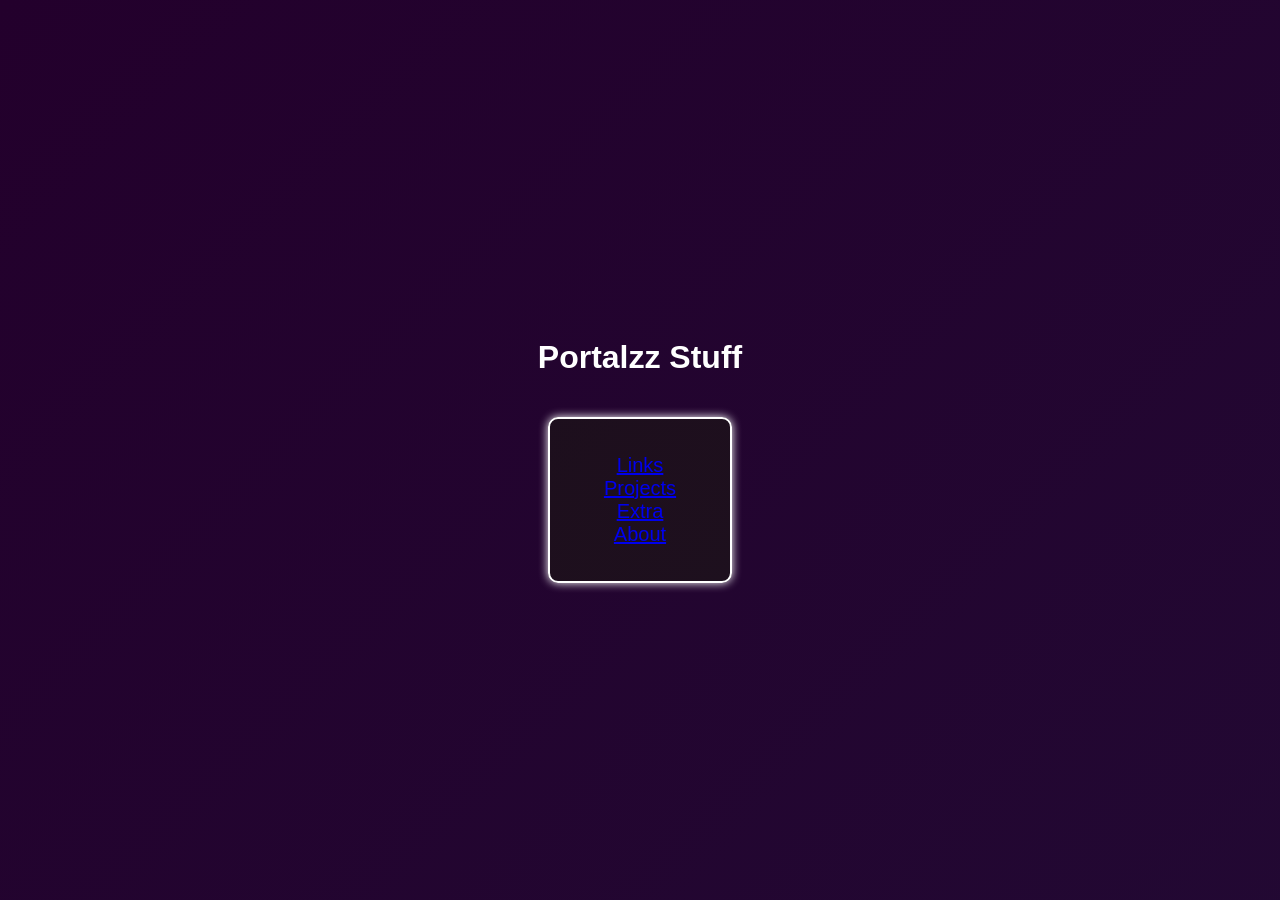
==== index.html @ 4cddfef0 "index" ====
<!DOCTYPE html>
<html>
<head>
<style>

body {
    background: linear-gradient(-45deg, #3f3f3f, #000000, #220b35, #23002c);
    background-size: 400% 400%;
    animation: blackGradientBg 15s ease infinite;
    color: #FFFFFF;
    font-family: Arial, sans-serif;
    height: 100vh;
    margin: 0;
    background-attachment: fixed;
    display: flex;
    flex-direction: column;
    justify-content: center;
    align-items: center;
    text-align: center;

}

@keyframes blackGradientBg {
    0% {
        background-position: 0% 50%;
    }
    50% {
        background-position: 100% 50%;
    }
    100% {
        background-position: 0% 50%;
    }
}

.title:hover {
    color: #656eee;
}

.links{
    font-size: 20px;
    margin-top: 20px;
    backdrop-filter: sepia(60%);
    border-radius: 10px;
    padding: 15px;
    width: 150px;
    height: auto;
    position: static;
    /* cool border animation that isnt mine */
    border: 2px solid #FFFFFF;
    box-shadow: 0 0 10px #FFFFFF;
    animation: borderAnimation 4s linear infinite;
}

@keyframes borderAnimation {
    0% {
        border-color: #FFFFFF;
        box-shadow: 0 0 10px #FFFFFF;
    }
    25% {
        border-color: #656eee;
        box-shadow: 0 0 10px #656eee;
    }
    50% {
        border-color: #FF69B4;
        box-shadow: 0 0 10px #FF69B4;
    }
    75% {
        border-color: #00FFFF;
        box-shadow: 0 0 10px #00FFFF;
    }
    100% {
        border-color: #FFFFFF;
        box-shadow: 0 0 10px #FFFFFF;
    }
}

</style>
</head>
<body>

    
    <h1 class ="title">
        Portalzz Stuff
    </h1>
    <div class="links">
        <p>
        <a href="/links">Links</a> <br>
		<a href="/projects">Projects</a> <br>
        <a href="/extra">Extra</a> <br>
        <a href="/about">About</a>
        </p>
    </div>
</body>
</html>
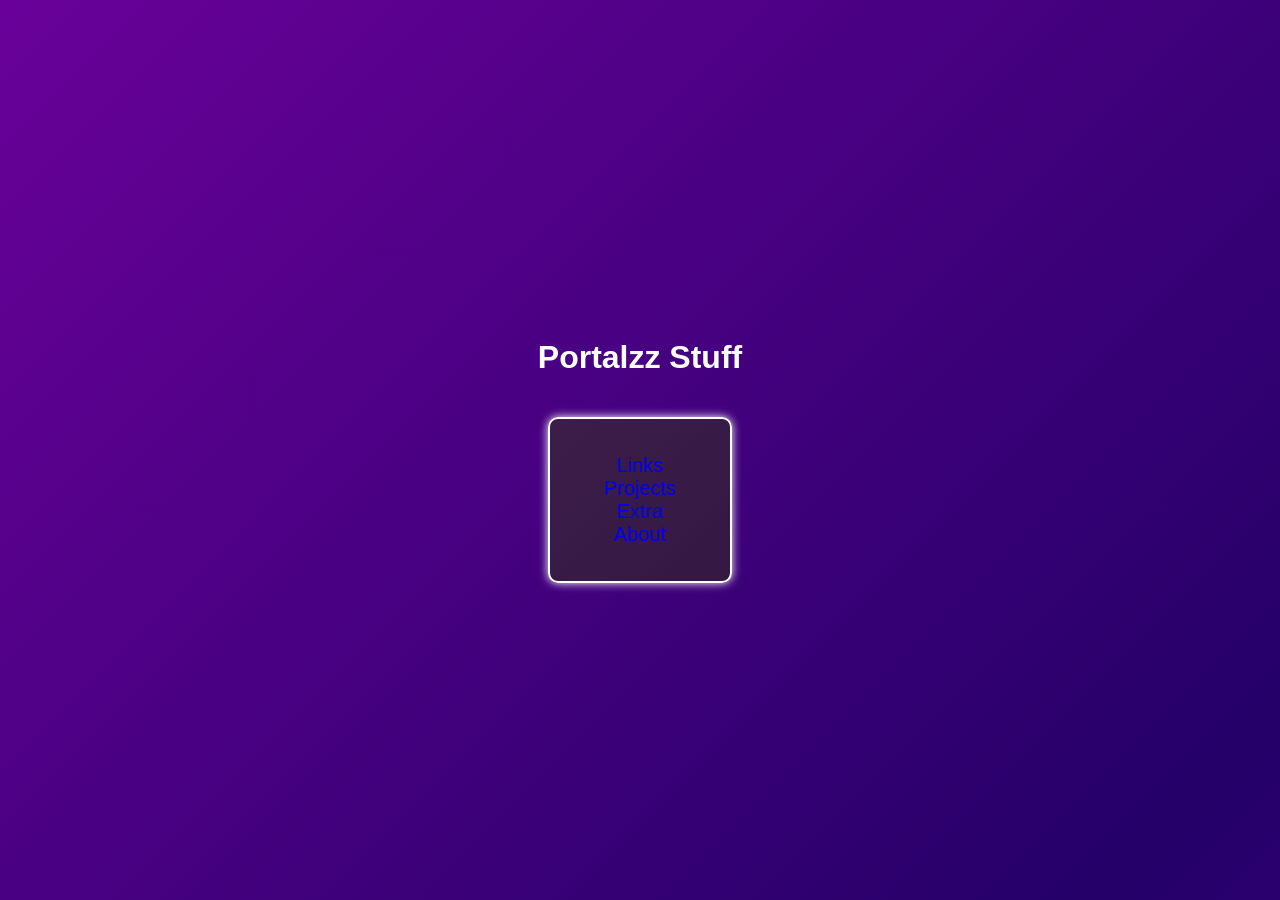
==== commit ff8a0868: "Updated some stuff" ====
--- a/index.html
+++ b/index.html
@@ -4,11 +4,11 @@
 <style>
 
 body {
-    background: linear-gradient(-45deg, #3f3f3f, #000000, #220b35, #23002c);
-    background-size: 400% 400%;
+    background: linear-gradient(-45deg, #21006d, #7300c0, #240068, #690199);
+    background-size: 400%, 400%;
     animation: blackGradientBg 15s ease infinite;
     color: #FFFFFF;
-    font-family: Arial, sans-serif;
+    font-family: Helvetica, sans-serif;
     height: 100vh;
     margin: 0;
     background-attachment: fixed;
@@ -18,6 +18,14 @@
     align-items: center;
     text-align: center;
 
+}
+
+a {
+    text-decoration: none;
+}
+
+a:hover {
+    color:aquamarine;
 }
 
 @keyframes blackGradientBg {
@@ -33,6 +41,7 @@
 }
 
 .title:hover {
+    animation: fade-to-blue-title 0.5s forwards;
     color: #656eee;
 }
 
@@ -53,7 +62,7 @@
 
 @keyframes borderAnimation {
     0% {
-        border-color: #FFFFFF;
+        border-color: #ffffff00;
         box-shadow: 0 0 10px #FFFFFF;
     }
     25% {
@@ -69,10 +78,21 @@
         box-shadow: 0 0 10px #00FFFF;
     }
     100% {
-        border-color: #FFFFFF;
-        box-shadow: 0 0 10px #FFFFFF;
+        border-color: #ffffff00;
+        box-shadow: 0 0 10px #ffffff;
     }
 }
+
+@keyframes fade-to-blue-title {
+    0% {
+        color: white;
+    }
+
+    100% {
+        color: #656eee;
+    }
+}
+
 
 </style>
 </head>
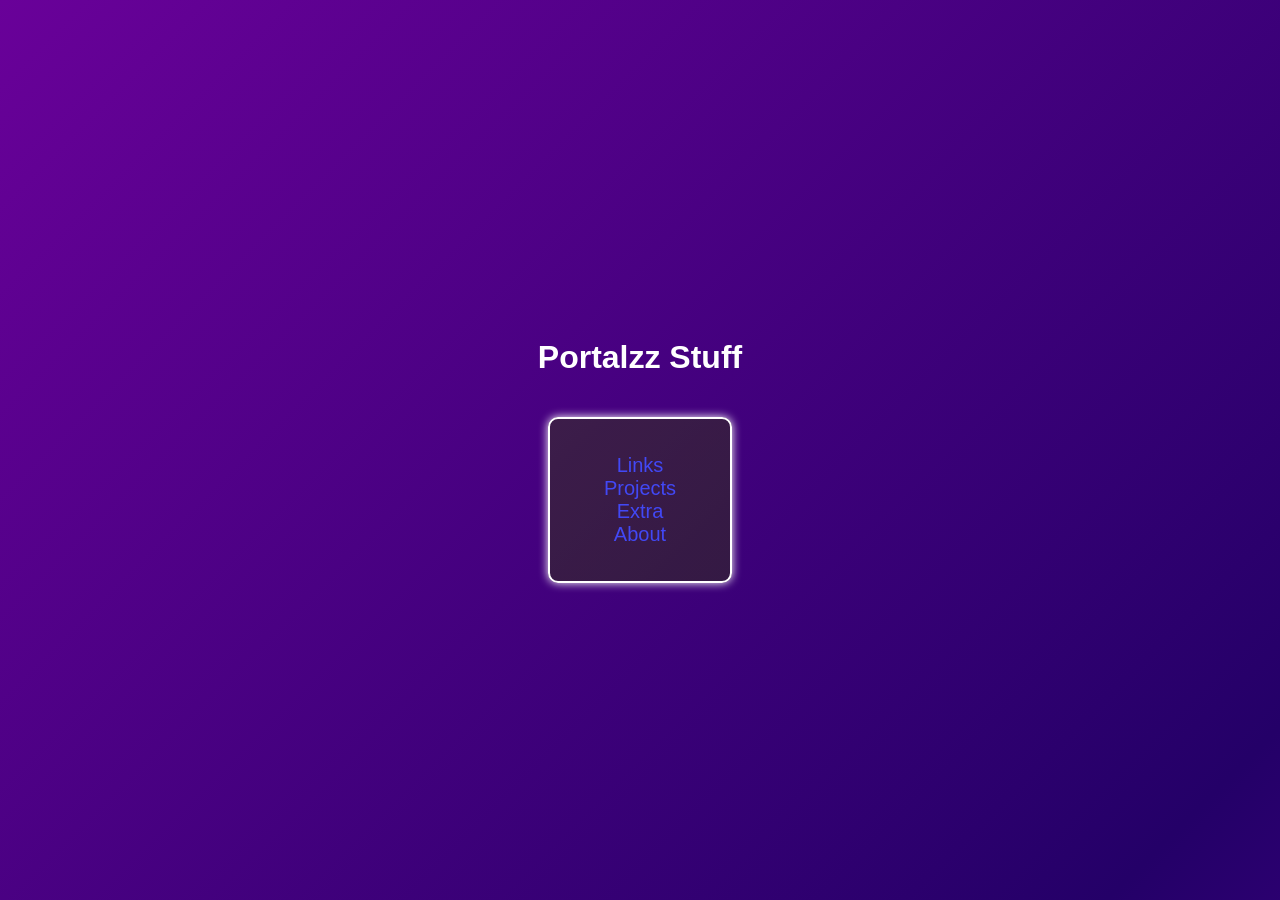
==== commit 8a25f170: "Add color to anchor tags" ====
--- a/index.html
+++ b/index.html
@@ -1,6 +1,8 @@
 <!DOCTYPE html>
 <html>
 <head>
+    <title>portalzz</title>
+    <link rel = "icon" href="favicon.png" type = image/png>
 <style>
 
 body {
@@ -22,6 +24,7 @@
 
 a {
     text-decoration: none;
+	color: #4248f5;
 }
 
 a:hover {
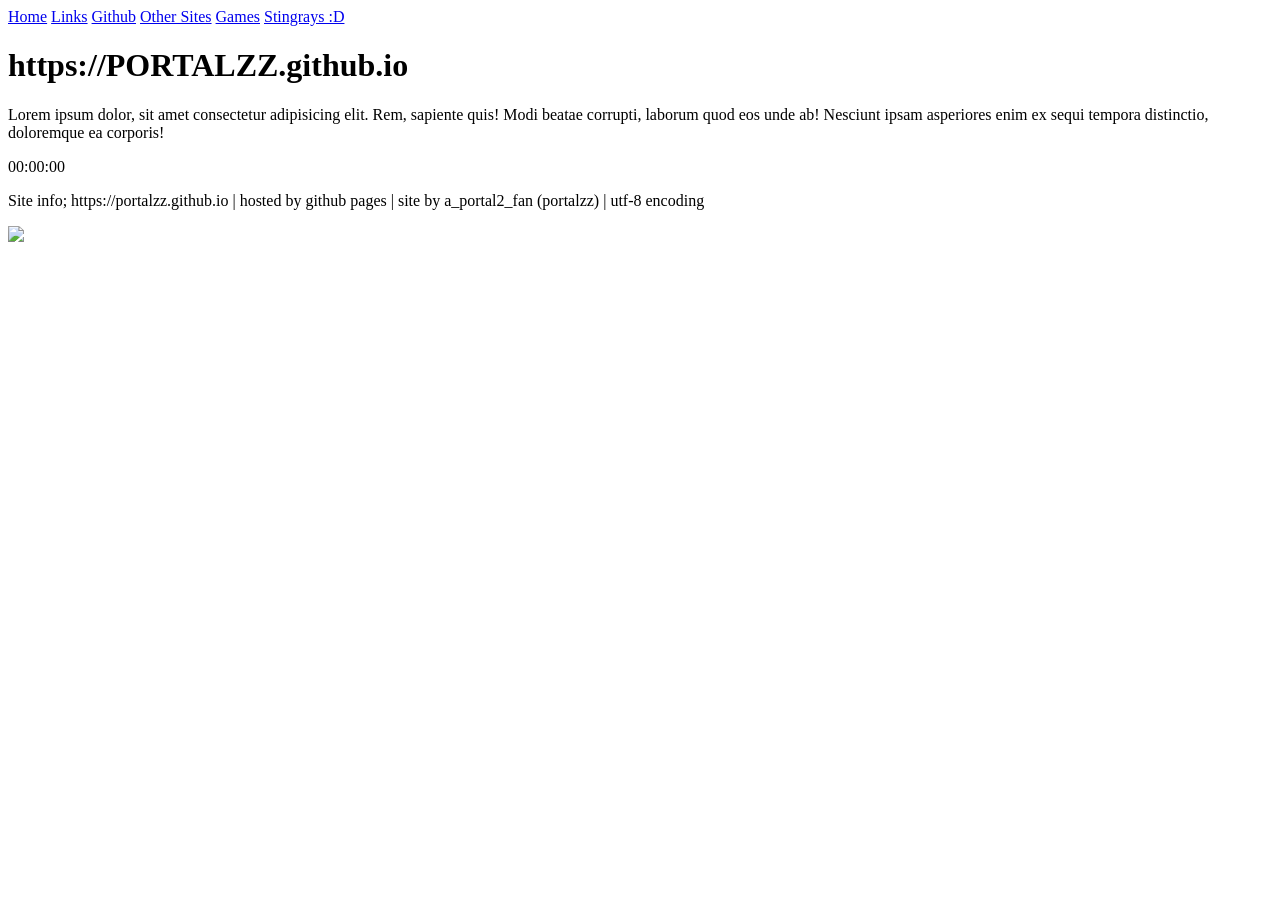
==== commit 5a98dd6f: "complete rework stage 1: index" ====
--- a/index.html
+++ b/index.html
@@ -1,117 +1,32 @@
-<!DOCTYPE html>
-<html>
-<head>
-    <title>portalzz</title>
-    <link rel = "icon" href="favicon.png" type = image/png>
-<style>
-
-body {
-    background: linear-gradient(-45deg, #21006d, #7300c0, #240068, #690199);
-    background-size: 400%, 400%;
-    animation: blackGradientBg 15s ease infinite;
-    color: #FFFFFF;
-    font-family: Helvetica, sans-serif;
-    height: 100vh;
-    margin: 0;
-    background-attachment: fixed;
-    display: flex;
-    flex-direction: column;
-    justify-content: center;
-    align-items: center;
-    text-align: center;
-
-}
-
-a {
-    text-decoration: none;
-	color: #4248f5;
-}
-
-a:hover {
-    color:aquamarine;
-}
-
-@keyframes blackGradientBg {
-    0% {
-        background-position: 0% 50%;
-    }
-    50% {
-        background-position: 100% 50%;
-    }
-    100% {
-        background-position: 0% 50%;
-    }
-}
-
-.title:hover {
-    animation: fade-to-blue-title 0.5s forwards;
-    color: #656eee;
-}
-
-.links{
-    font-size: 20px;
-    margin-top: 20px;
-    backdrop-filter: sepia(60%);
-    border-radius: 10px;
-    padding: 15px;
-    width: 150px;
-    height: auto;
-    position: static;
-    /* cool border animation that isnt mine */
-    border: 2px solid #FFFFFF;
-    box-shadow: 0 0 10px #FFFFFF;
-    animation: borderAnimation 4s linear infinite;
-}
-
-@keyframes borderAnimation {
-    0% {
-        border-color: #ffffff00;
-        box-shadow: 0 0 10px #FFFFFF;
-    }
-    25% {
-        border-color: #656eee;
-        box-shadow: 0 0 10px #656eee;
-    }
-    50% {
-        border-color: #FF69B4;
-        box-shadow: 0 0 10px #FF69B4;
-    }
-    75% {
-        border-color: #00FFFF;
-        box-shadow: 0 0 10px #00FFFF;
-    }
-    100% {
-        border-color: #ffffff00;
-        box-shadow: 0 0 10px #ffffff;
-    }
-}
-
-@keyframes fade-to-blue-title {
-    0% {
-        color: white;
-    }
-
-    100% {
-        color: #656eee;
-    }
-}
-
-
-</style>
-</head>
-<body>
-
-    
-    <h1 class ="title">
-        Portalzz Stuff
-    </h1>
-    <div class="links">
-        <p>
-        <a href="/links">Links</a> <br>
-		<a href="/projects">Projects</a> <br>
-        <a href="/extra">Extra</a> <br>
-        <a href="/about">About</a>
-        </p>
-    </div>
-</body>
-</html>
+<!doctype html>
+    <html>
+        <head>
+            <meta charset="UTF-8">
+            <meta name="author" content="PORTAL">
+            <title>PORTALZZ.github.io</title>
+            <link rel="icon" type="image/x-icon" href="/favicon.ico">
+            <link rel="stylesheet" href="index.css">
+        </head>
+        <body>
+        <div class="topbar">
+            <a href="/index">Home</a>
+            <a href="/links">Links</a>
+            <a href="/github">Github</a>
+            <a href="/sites">Other Sites</a>
+            <a href="/games">Games</a>
+            <a href="/stingray">Stingrays :D</a>
+        </div>
+        <div class="maindiv">
+            <h1 id="titleh1"><span class="subtitle">https://</span><span class="title">PORTALZZ</span><span class="subtitle">.github.io</span></h1>
+            <p class="info">Lorem ipsum dolor, sit amet consectetur adipisicing elit. Rem, sapiente quis! Modi beatae corrupti, 
+            laborum quod eos unde ab! Nesciunt ipsam asperiores enim ex sequi tempora distinctio, 
+            doloremque ea corporis!</p>
+        </div>
+        <div id="clock-container">
+            <div id="clock">00:00:00</div>
+        </div>
+        <p class="sited">Site info; https://portalzz.github.io | hosted by github pages | site by a_portal2_fan (portalzz) | utf-8 encoding</p>
+        <img class="notbyai" src="/antiai.png">
+        <script src="index.js"></script>
+        </body>
+    </html>
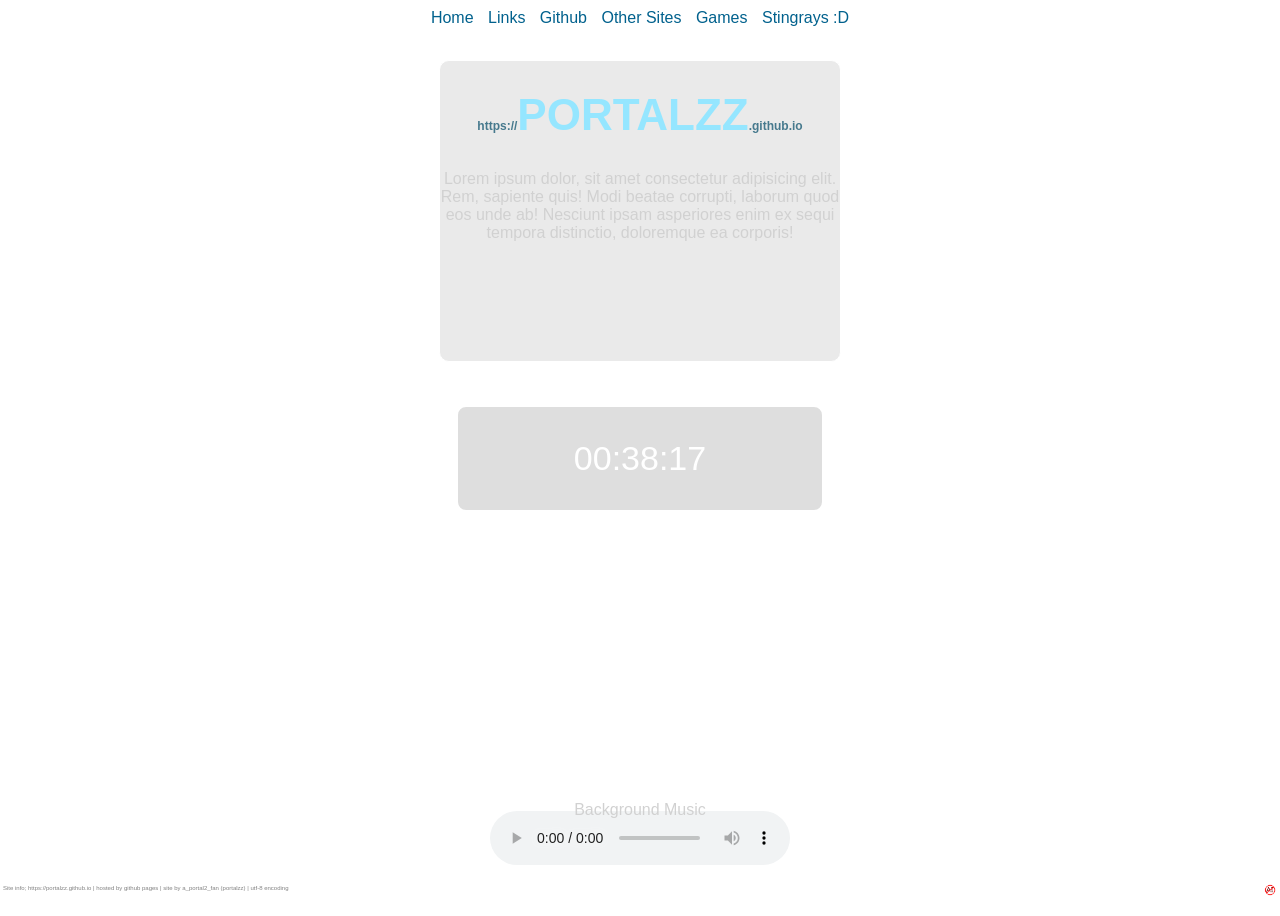
==== commit cc8695e7: "Add background music audio element to index.html" ====
--- a/index.html
+++ b/index.html
@@ -27,6 +27,8 @@
         </div>
         <p class="sited">Site info; https://portalzz.github.io | hosted by github pages | site by a_portal2_fan (portalzz) | utf-8 encoding</p>
         <img class="notbyai" src="/antiai.png">
+        <audio controls src="bgmusic.mp3" autoplay></audio>
+        <p class="bgm">Background Music</p>
         <script src="index.js"></script>
         </body>
     </html>
--- a/index.css
+++ b/index.css
@@ -0,0 +1,148 @@
+html {
+    scrollbar-width: none;
+}
+
+body {
+    background-image: url(https://static.vecteezy.com/system/resources/previews/022/751/187/non_2x/snowy-mountain-peak-in-starry-night-amazing-night-sky-over-mountain-vector.jpg);
+    image-rendering: smooth;
+    background-size: cover;
+    background-position: center;
+    background-repeat: no-repeat;
+    min-height: 100vh;
+    background-attachment: fixed;
+    font-family: Helvetica;
+    display: flex;
+    justify-content: center;
+}
+
+#clock-container {
+    margin: 0 auto;
+    padding: 2em;
+    width: 300px;
+    background: transparent;
+    backdrop-filter: blur(4px);
+    text-align: center;
+    border-radius: 10px;
+    position: absolute;
+    border: solid 2px rgb(255, 255, 255);
+    position: absolute;
+    top: 45%;
+    background-color: #29292927;
+    color: white;
+}
+
+.topbar {
+    background-color: #ffffff27;
+    width: 100vh;
+    height: 27px;
+    text-align: center;
+    border-radius: 10px;
+    border: solid 1px rgb(255, 255, 255);
+    position: absolute;
+}
+
+#clock {
+    font-size: 34px;
+}
+
+#clock:hover {
+    font-size: 40px;
+    color: rgb(163, 237, 255);
+}
+
+.maindiv {
+    background-color: #18181817;
+    width: 400px;
+    height: 300px;
+    text-align: center;
+    position: absolute;
+    top: 60px;
+    border-radius: 10px;
+    border: white 1px solid;
+}
+
+h1 {
+    color: #ffffff;
+}
+
+p {
+    color: #d1d1d1
+}
+
+a {
+    color: #01618d;
+    text-decoration: none;
+    border-right: 0.1px solid rgb(255, 255, 255);
+    border-left: 0.1px solid rgb(255, 255, 255);
+    padding: 0 4px;
+}
+
+a:hover {
+    color: #42afca;
+}
+
+#titleh1 {
+    top: 30px;
+    color: #95e6ff;
+    font-size: 44px;
+}
+
+#titleh1:hover {
+    top: 30px;
+    color: #a8ebff;
+    font-size: 48px;
+}
+
+.subtitle {
+    font-size: 12px;
+    color: rgb(70, 121, 141);
+}
+
+.subtitle:hover {
+    font-size: 19px;
+    color: rgb(92, 155, 180);
+}
+
+.sited {
+    position: absolute;
+    bottom: 3px;
+    left: 3px;
+    color: gray;
+    font-size: 6px;
+}
+
+.sited:hover {
+    color: rgb(201, 201, 201);
+    font-size: 12px;
+}
+
+.info:hover {
+    color: white;
+    font-size: 18px;
+}
+
+.notbyai {
+    width: 20px;
+    height: 20px;
+    position: absolute;
+    bottom: 0px;
+    right: 0px;
+    background-color: transparent;
+}
+
+
+.notbyai:hover {
+    width: 160px;
+    height: 160px;
+}
+
+audio {
+    position: absolute;
+    bottom: 35px;
+    background-color: none;
+}
+
+.bgm {
+    position: absolute;
+    bottom: 65px;
+}
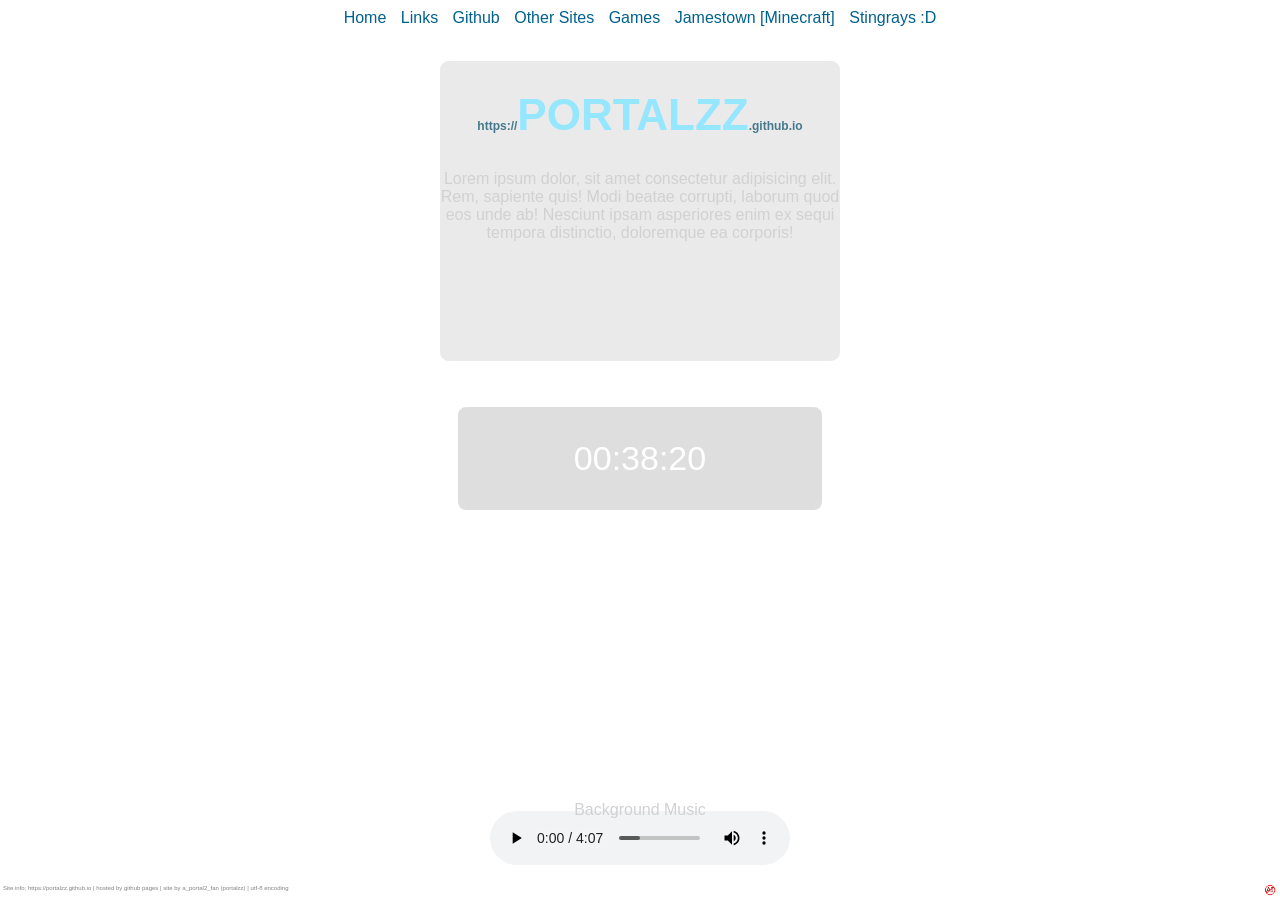
==== commit 496fc61d: "Add link to Jamestown in index.html" ====
--- a/index.html
+++ b/index.html
@@ -14,6 +14,7 @@
             <a href="/github">Github</a>
             <a href="/sites">Other Sites</a>
             <a href="/games">Games</a>
+            <a href="/jt">Jamestown [Minecraft]</a>
             <a href="/stingray">Stingrays :D</a>
         </div>
         <div class="maindiv">
